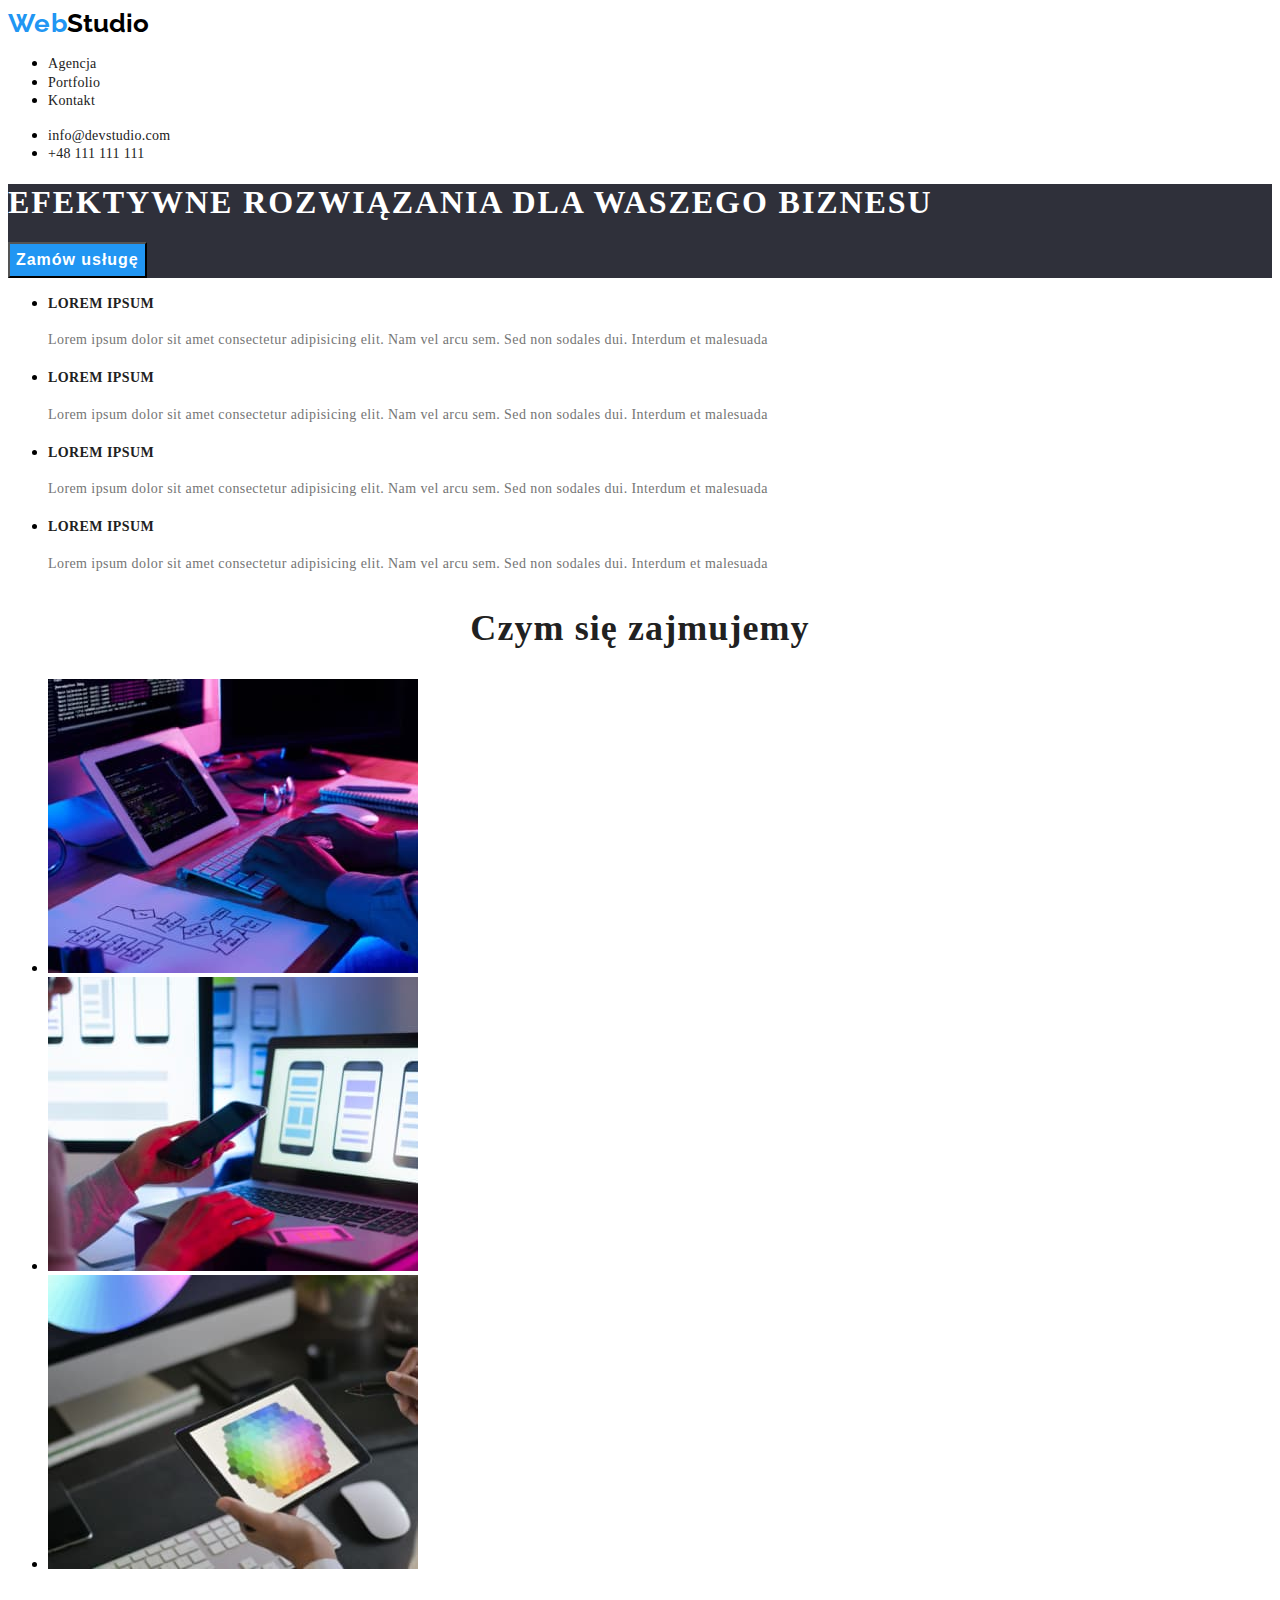
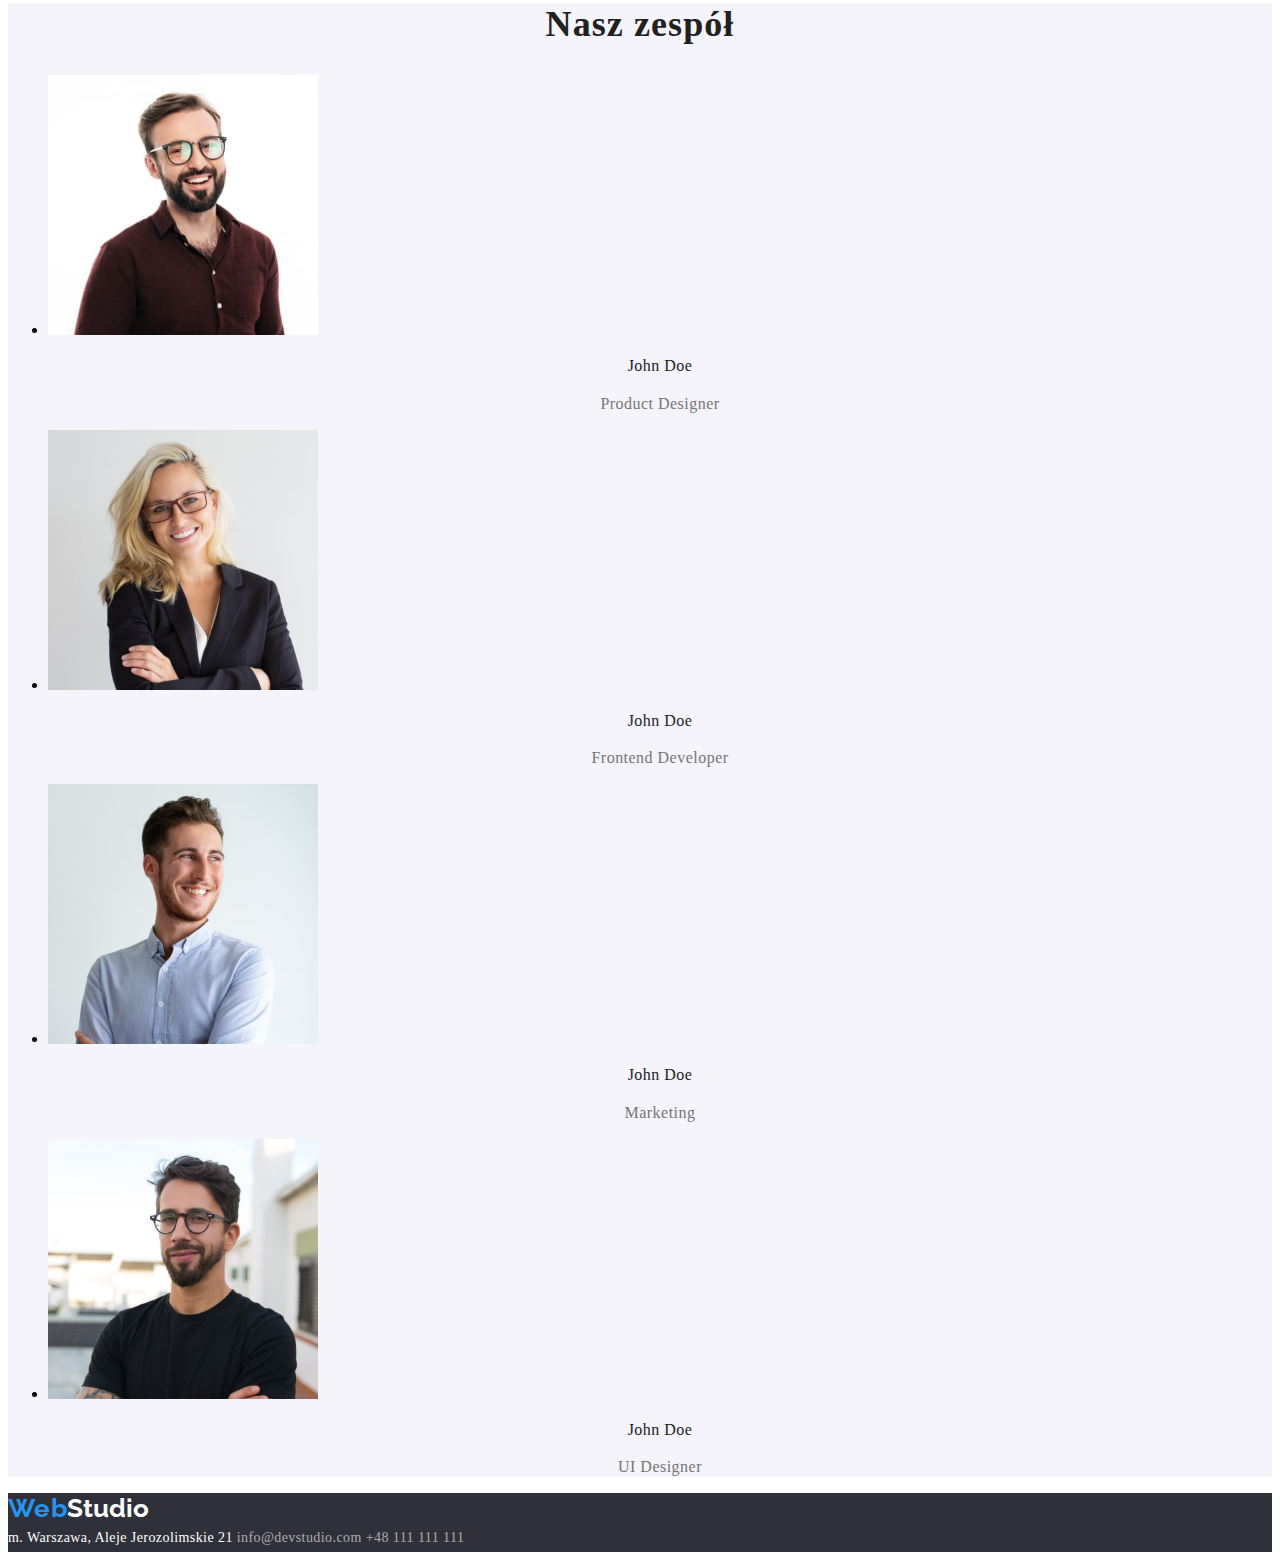
==== index.html @ e18d8bf0 "Update index.html" ====
<!DOCTYPE html>
<html lang="en">
  <head>
    <meta charset="UTF-8" />
    <meta http-equiv="X-UA-Compatible" content="IE=edge" />
    <meta name="viewport" content="width=device-width, initial-scale=1.0" />
    <title>WebStudio</title>
    <link rel="preconnect" href="https://fonts.googleapis.com" />
    <link rel="preconnect" href="https://fonts.gstatic.com" crossorigin />
    <link
      href="https://fonts.googleapis.com/css2?family=Raleway:wght@700&family=Roboto:wght@400;500;700;900&display=swap"
      rel="stylesheet"
    />
    <link rel="stylesheet" href="./css/styles.css" />
    <style>
      .body {
        color: var(--text-color-pirmary);
        font-family: var(--font-pirmary);
        background-color: var(--background-color-primary);
      }
    </style>
  </head>
  <body>
    <header>
      <nav>
        <a class="post-body" href="index.html"><span class="accent, post-body1">Web</span>Studio</a>
        <ul>
          <li><a class="headline" href="#agencja">Agencja</a></li>
          <li><a class="headline" href="portfolio.html">Portfolio</a></li>
          <li><a class="headline" href="#kontakt">Kontakt</a></li>
        </ul>
      </nav>
      <ul>
        <li><a class="headline" href="mailto:info@devstudio">info@devstudio.com</a></li>
        <li><a class="headline" href="tel:+48111111111">+48 111 111 111</a></li>
      </ul>
    </header>
    <main>
      <section class="background2">
        <h1 class="title1">EFEKTYWNE ROZWIĄZANIA DLA WASZEGO BIZNESU</h1>
        <button class="button1" type="button">Zamów usługę</button>
      </section>
      <section>
        <ul>
          <li>
            <h3 class="lorem">Lorem ipsum</h3>
            <p class="lorem1">
              Lorem ipsum dolor sit amet consectetur adipisicing elit. Nam vel arcu sem. Sed non
              sodales dui. Interdum et malesuada
            </p>
          </li>
          <li>
            <h3 class="lorem">Lorem ipsum</h3>
            <p class="lorem1">
              Lorem ipsum dolor sit amet consectetur adipisicing elit. Nam vel arcu sem. Sed non
              sodales dui. Interdum et malesuada
            </p>
          </li>
          <li>
            <h3 class="lorem">Lorem ipsum</h3>
            <p class="lorem1">
              Lorem ipsum dolor sit amet consectetur adipisicing elit. Nam vel arcu sem. Sed non
              sodales dui. Interdum et malesuada
            </p>
          </li>
          <li>
            <h3 class="lorem">Lorem ipsum</h3>
            <p class="lorem1">
              Lorem ipsum dolor sit amet consectetur adipisicing elit. Nam vel arcu sem. Sed non
              sodales dui. Interdum et malesuada
            </p>
          </li>
        </ul>
      </section>
      <section>
        <h2 class="title2">Czym się zajmujemy</h2>
        <ul>
          <li>
            <img src="./images/coding.jpg" alt="pisanie kodu" width="370" height="294" />
          </li>
          <li>
            <img src="./images/smartphone.jpg" alt="tworzenie aplikacji" width="370" height="294" />
          </li>
          <li>
            <img src="./images/colors.jpg" alt="paleta kolorów" width="370" height="294" />
          </li>
        </ul>
      </section>
      <section class="background1">
        <h2 class="title2">Nasz zespół</h2>
        <ul>
          <li>
            <img src="./images/man.jpg" alt="Mężczyzna" width="270" height="260" />
            <h3 class="names">John Doe</h3>
            <p class="names2">Product Designer</p>
          </li>
          <li>
            <img src="./images/woman.jpg" alt="Kobieta" width="270" height="260" />
            <h3 class="names">John Doe</h3>
            <p class="names2">Frontend Developer</p>
          </li>
          <li>
            <img src="./images/man1.jpg" alt="Mężczyzna" width="270" height="260" />
            <h3 class="names">John Doe</h3>
            <p class="names2">Marketing</p>
          </li>
          <li>
            <img src="./images/man2.jpg" alt="Mężczyzna" width="270" height="260" />
            <h3 class="names">John Doe</h3>
            <p class="names2">UI Designer</p>
          </li>
        </ul>
      </section>
    </main>
    <footer class="background2">
      <a class="post-body2" href="index.html"><span class="accent, post-body1">Web</span>Studio</a>
      <address class="address" id="kontakt">
        m. Warszawa, Aleje Jerozolimskie 21
        <a class="link" href="mailto:info@devstudio">info@devstudio.com</a>
        <a class="link" href="tel:+48111111111">+48 111 111 111</a>
      </address>
    </footer>
  </body>
</html>
---- css/styles.css ----
:root {
  --font-primary: 'Roboto', sans-serif;
  --font-secondary: 'Raleway', sans-serif;
  --text-color-primary: rgba(33, 33, 33, 1);
  --text-color-secondary: rgba(0, 0, 0, 1);
  --text-color-tertiary: rgba(33, 150, 243, 1);
  --text-color-quaternary: rgba(255, 255, 255, 1);
  --text-color-quinary: rgba(117, 117, 117, 1);
  --text-color-senary: rgba(255, 255, 255, 0.6);
  --background-color-primary: #e5e5e5;
  --background-color-secondary: rgba(255, 255, 255, 1);
  --background-color-tertiary: rgba(47, 48, 58, 1);
  --background-color-quaternary: rgba(33, 150, 243, 1);
  --background-color-quinary: rgba(245, 244, 250, 1);
}
.headline {
  color: var(--text-color-primary);
  font-weight: 500;
  text-decoration: none;
  font-size: 14px;
  line-height: 1.17;
  letter-spacing: 0.02em;
}
.headline:hover,
.headline:focus {
  color: var(--text-color-tertiary);
}
.post-body {
  color: var(--text-color-secondary);
  text-decoration: none;
  font-family: var(--font-secondary);
  font-weight: 700;
  font-size: 26px;
  text-align: center;
  line-height: 1.17;
}
.post-body1 {
  color: var(--text-color-tertiary);
  text-decoration: none;
  font-family: var(--font-secondary);
  font-weight: 700;
  font-size: 26px;
  text-align: center;
  line-height: 1.17;
  letter-spacing: 0.03em;
}
.post-body2 {
  color: var(--text-color-quaternary);
  text-decoration: none;
  font-family: var(--font-secondary);
  font-weight: 700;
  font-size: 26px;
  text-align: center;
  line-height: 1.17;
}
.title1 {
  color: var(--text-color-quaternary);
  font-weight: 900;
  background-color: var(--background-color-tertiary);
  letter-spacing: 0.06em;
}
.title2 {
  color: var(--text-color-primary);
  font-weight: 700;
  font-size: 36px;
  line-height: 1.17;
  text-align: center;
  letter-spacing: 0.03em;
}
.title3 {
  color: var(--background-color-primary);
  font-weight: 700;
  font-size: 18px;
  line-height: 2;
  letter-spacing: 0.03em;
}
.background {
  background-color: var(--background-color-primary);
}
.background1 {
  background-color: var(--background-color-quinary);
}
.background2 {
  background-color: var(--background-color-tertiary);
  font-style: normal;
}
.background3 {
  background-color: var(--background-color-secondary);
}

.button1 {
  color: var(--text-color-quaternary);
  font-weight: 700;
  background-color: var(--background-color-quaternary);
  cursor: pointer;
  text-align: center;
  font-size: 16px;
  line-height: 1.87;
  outline: none;
  letter-spacing: 0.06em;
}
.button2 {
  color: var(--text-color-primary);
  font-weight: 500;
  background-color: var(--background-color-quinary);
  cursor: pointer;
  border: none;
  font-size: 16px;
  line-height: 1.62;
  text-align: center;
  letter-spacing: 0.03em;
}
.button2:hover,
.button2:focus {
  color: var(--text-color-quaternary);
  background-color: var(--background-color-quaternary);
}
.lorem {
  color: var(--text-color-primary);
  font-weight: 700;
  text-transform: uppercase;
  font-size: 14px;
  line-height: 1.17;
  letter-spacing: 0.03em;
}
.lorem1 {
  color: var(--text-color-quinary);
  font-size: 14px;
  line-height: 2;
  letter-spacing: 0.03em;
}
.names {
  color: var(--text-color-primary);
  font-weight: 500;
  font-size: 16px;
  line-height: 1.33;
  text-align: center;
  letter-spacing: 0.03em;
}
.names2 {
  color: var(--text-color-quinary);
  font-size: 16px;
  line-height: 1.33;
  text-align: center;
  letter-spacing: 0.03em;
}
.link {
  color: var(--text-color-senary);
  text-decoration: none;
  font-size: 14px;
  line-height: 1.17;
  letter-spacing: 0.03em;
}
.link:hover,
link:focus {
  color: var(--text-color-tertiary);
}

.link2 {
  color: var(--text-color-quinary);
  text-decoration: none;
  font-size: 14px;
  line-height: 1.17;
  letter-spacing: 0.03em;
}
.link2:hover,
.link2:focus {
  color: var(--text-color-tertiary);
}
.address {
  color: var(--text-color-quaternary);
  font-size: 14px;
  line-height: 2;
  font-style: normal;
  letter-spacing: 0.03em;
}
.paragraph {
  color: var(--text-color-quinary);
  font-size: 16px;
  line-height: 1.87;
  letter-spacing: 0.03em;
}
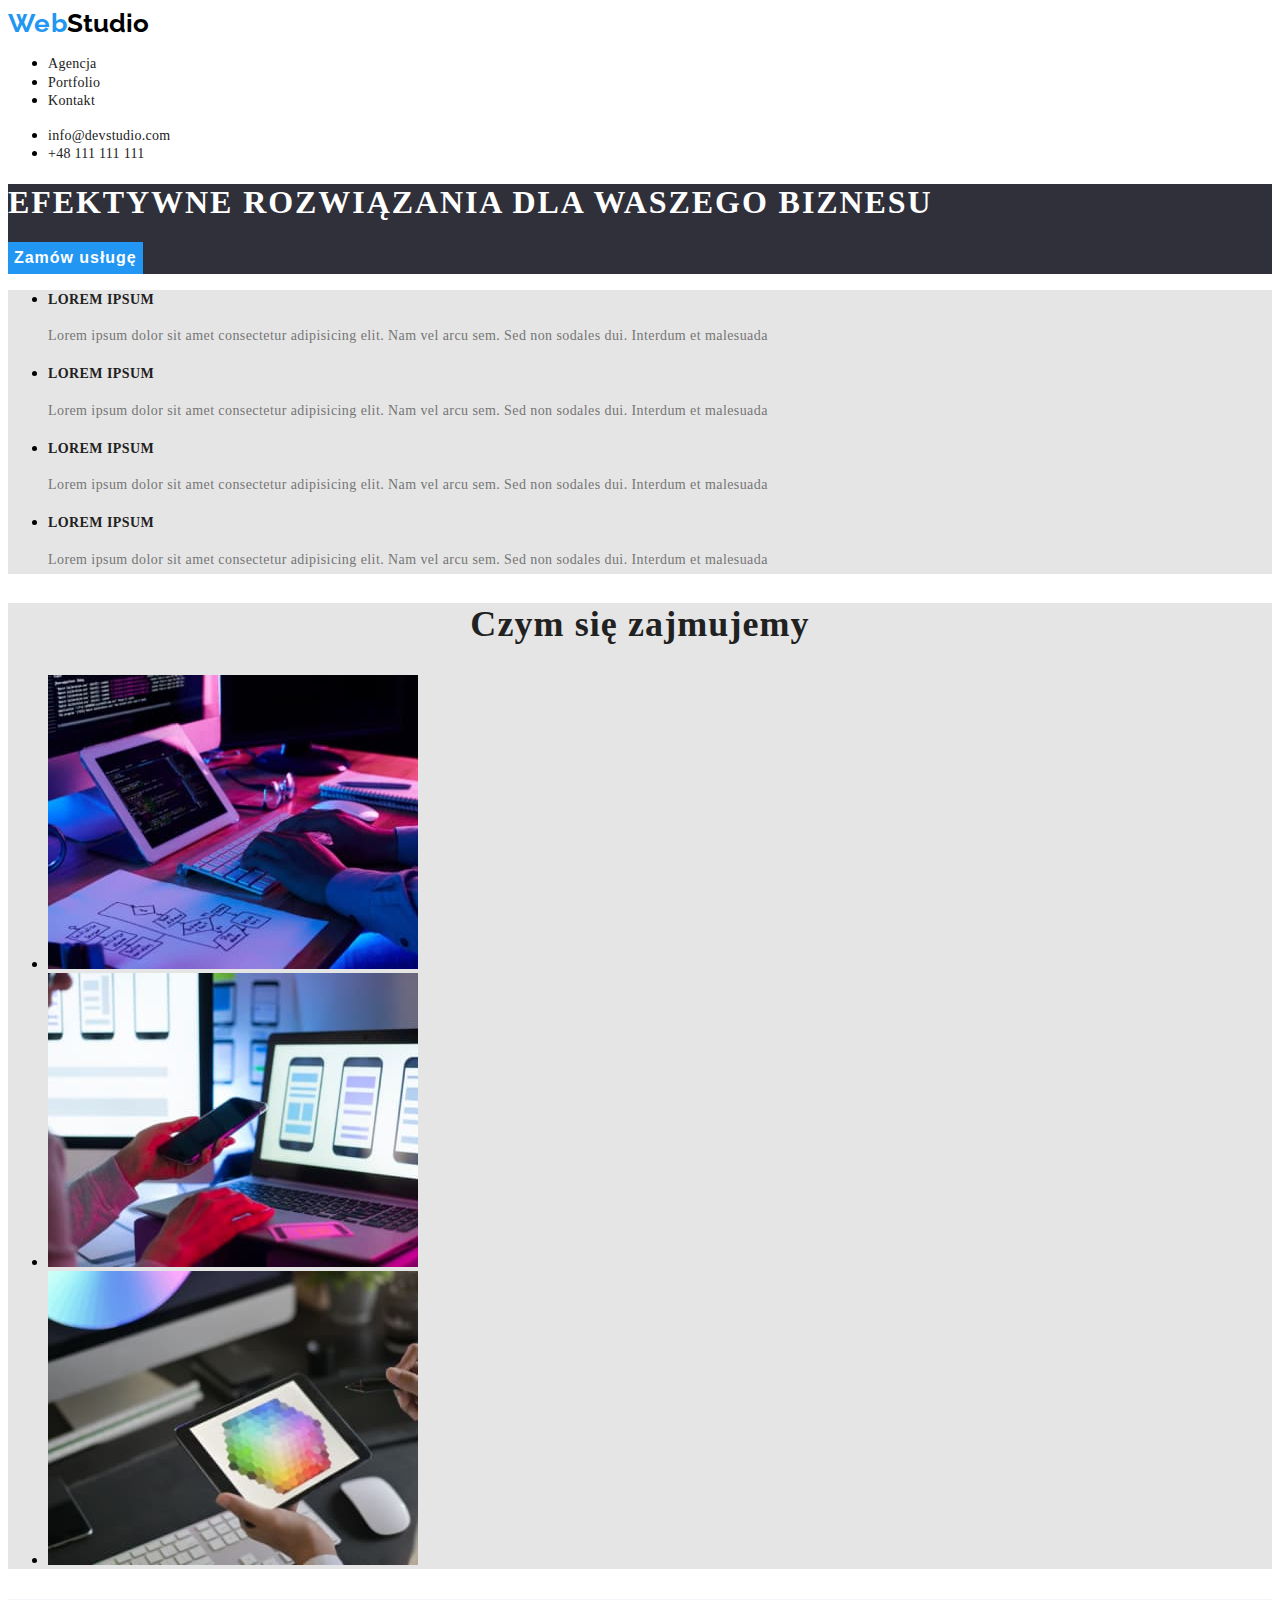
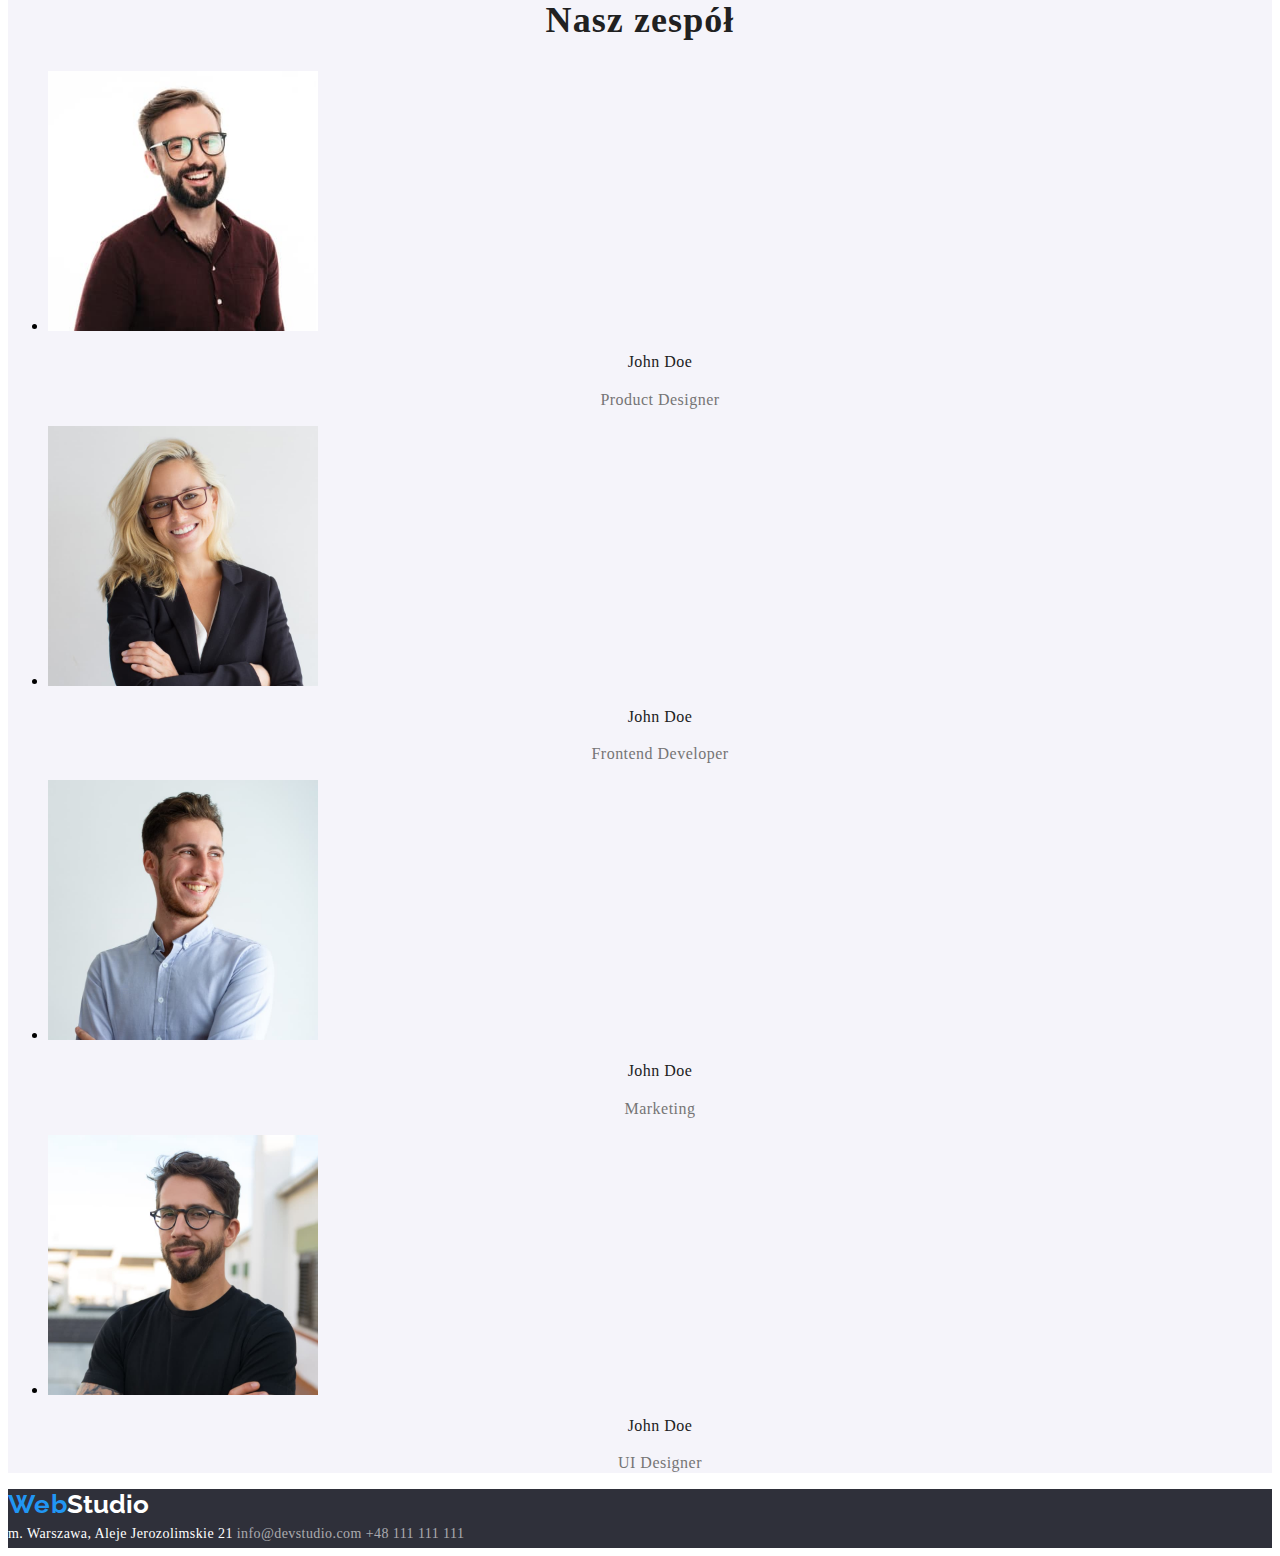
==== commit 5205ada1: "a" ====
--- a/index.html
+++ b/index.html
@@ -40,7 +40,7 @@
         <h1 class="title1">EFEKTYWNE ROZWIĄZANIA DLA WASZEGO BIZNESU</h1>
         <button class="button1" type="button">Zamów usługę</button>
       </section>
-      <section>
+      <section class="background">
         <ul>
           <li>
             <h3 class="lorem">Lorem ipsum</h3>
@@ -72,7 +72,7 @@
           </li>
         </ul>
       </section>
-      <section>
+      <section class="background">
         <h2 class="title2">Czym się zajmujemy</h2>
         <ul>
           <li>
--- a/css/styles.css
+++ b/css/styles.css
@@ -96,7 +96,7 @@
   text-align: center;
   font-size: 16px;
   line-height: 1.87;
-  outline: none;
+  border: none;
   letter-spacing: 0.06em;
 }
 .button2 {
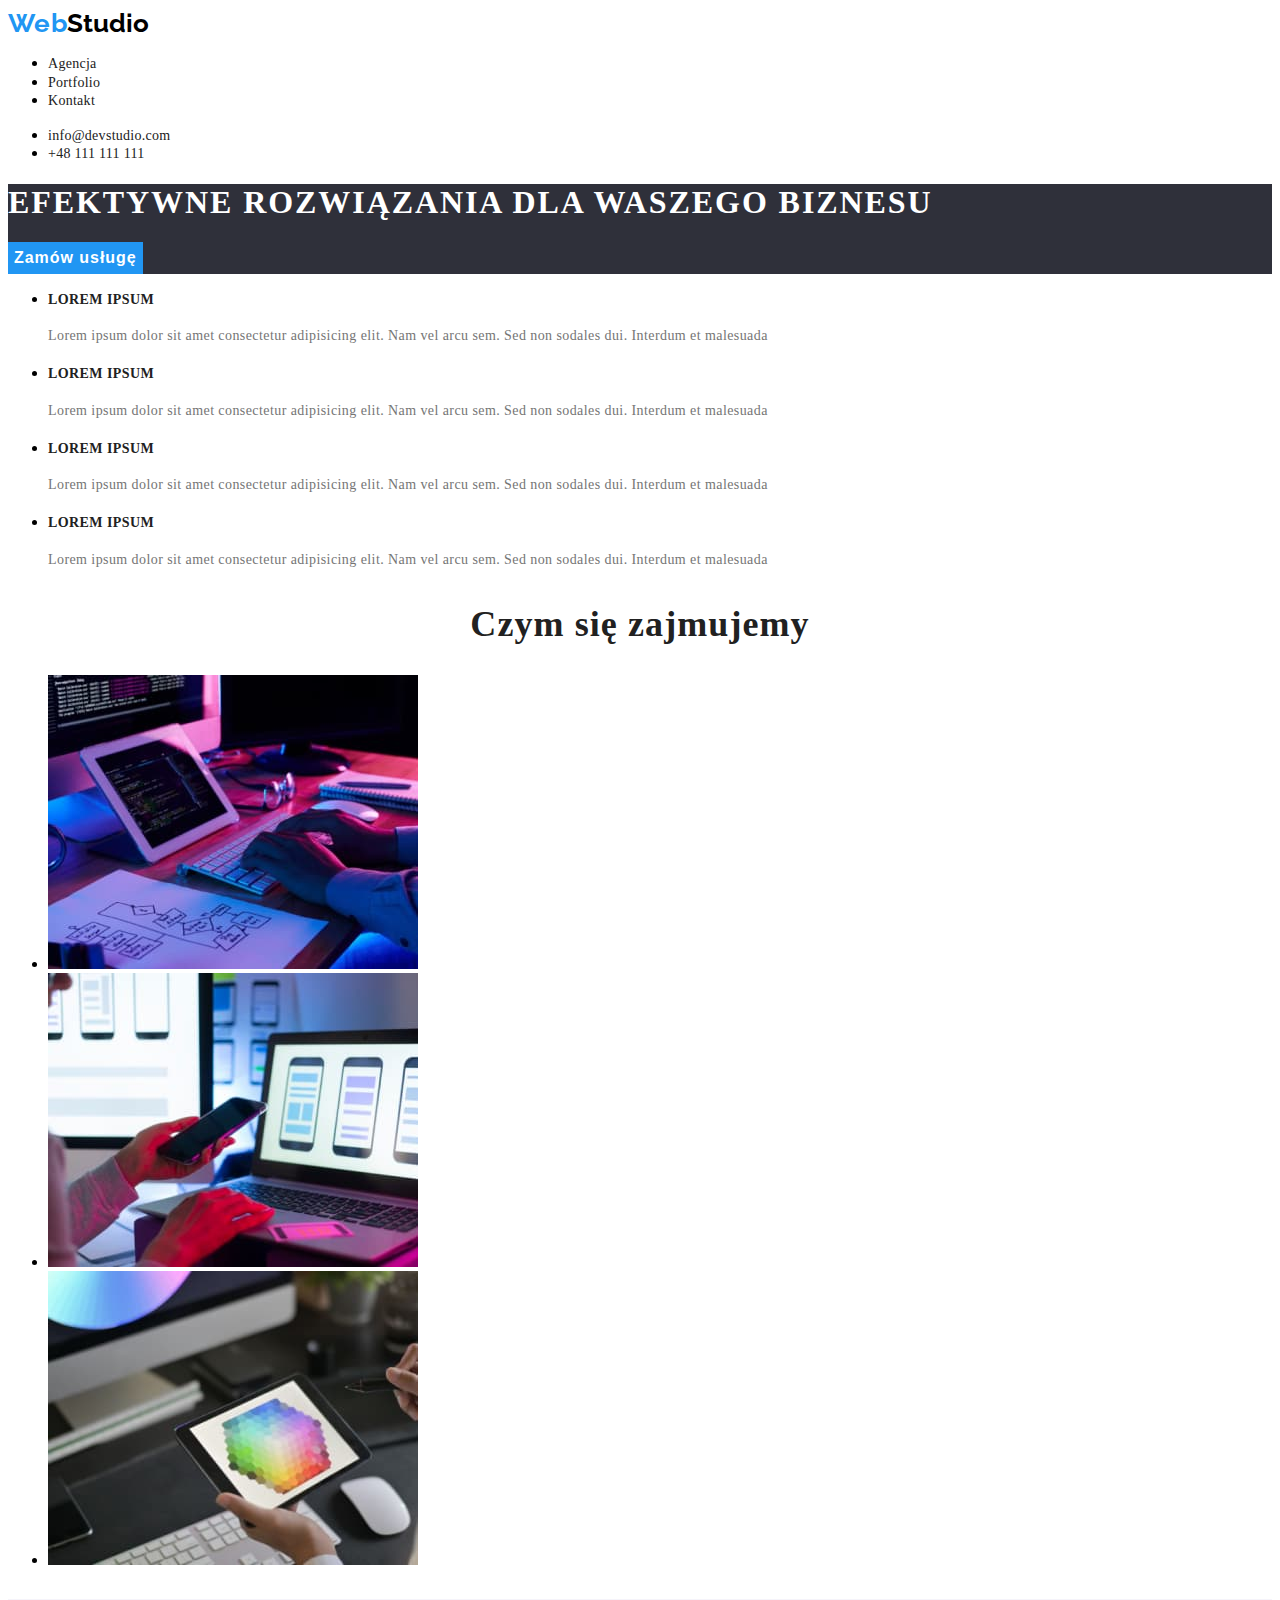
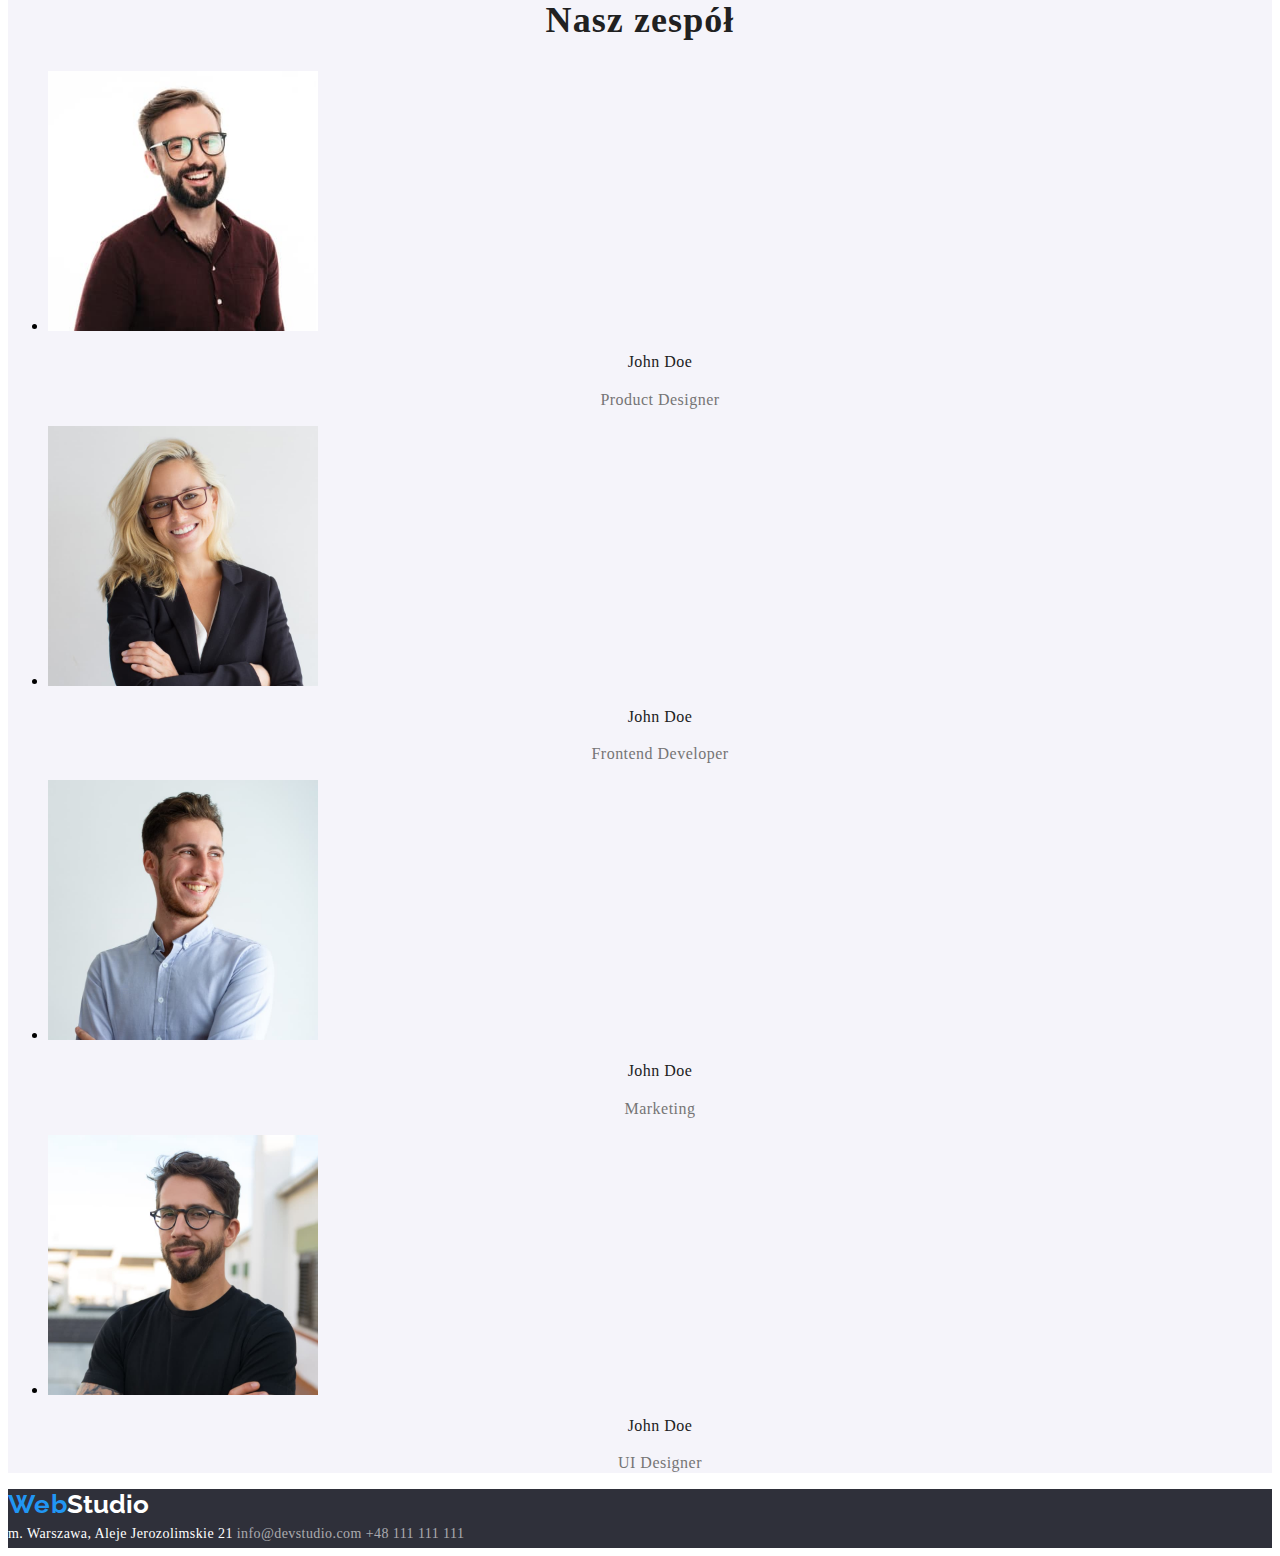
==== commit 9a88241a: "Update index.html" ====
--- a/index.html
+++ b/index.html
@@ -40,7 +40,7 @@
         <h1 class="title1">EFEKTYWNE ROZWIĄZANIA DLA WASZEGO BIZNESU</h1>
         <button class="button1" type="button">Zamów usługę</button>
       </section>
-      <section class="background">
+      <section>
         <ul>
           <li>
             <h3 class="lorem">Lorem ipsum</h3>
@@ -72,7 +72,7 @@
           </li>
         </ul>
       </section>
-      <section class="background">
+      <section>
         <h2 class="title2">Czym się zajmujemy</h2>
         <ul>
           <li>
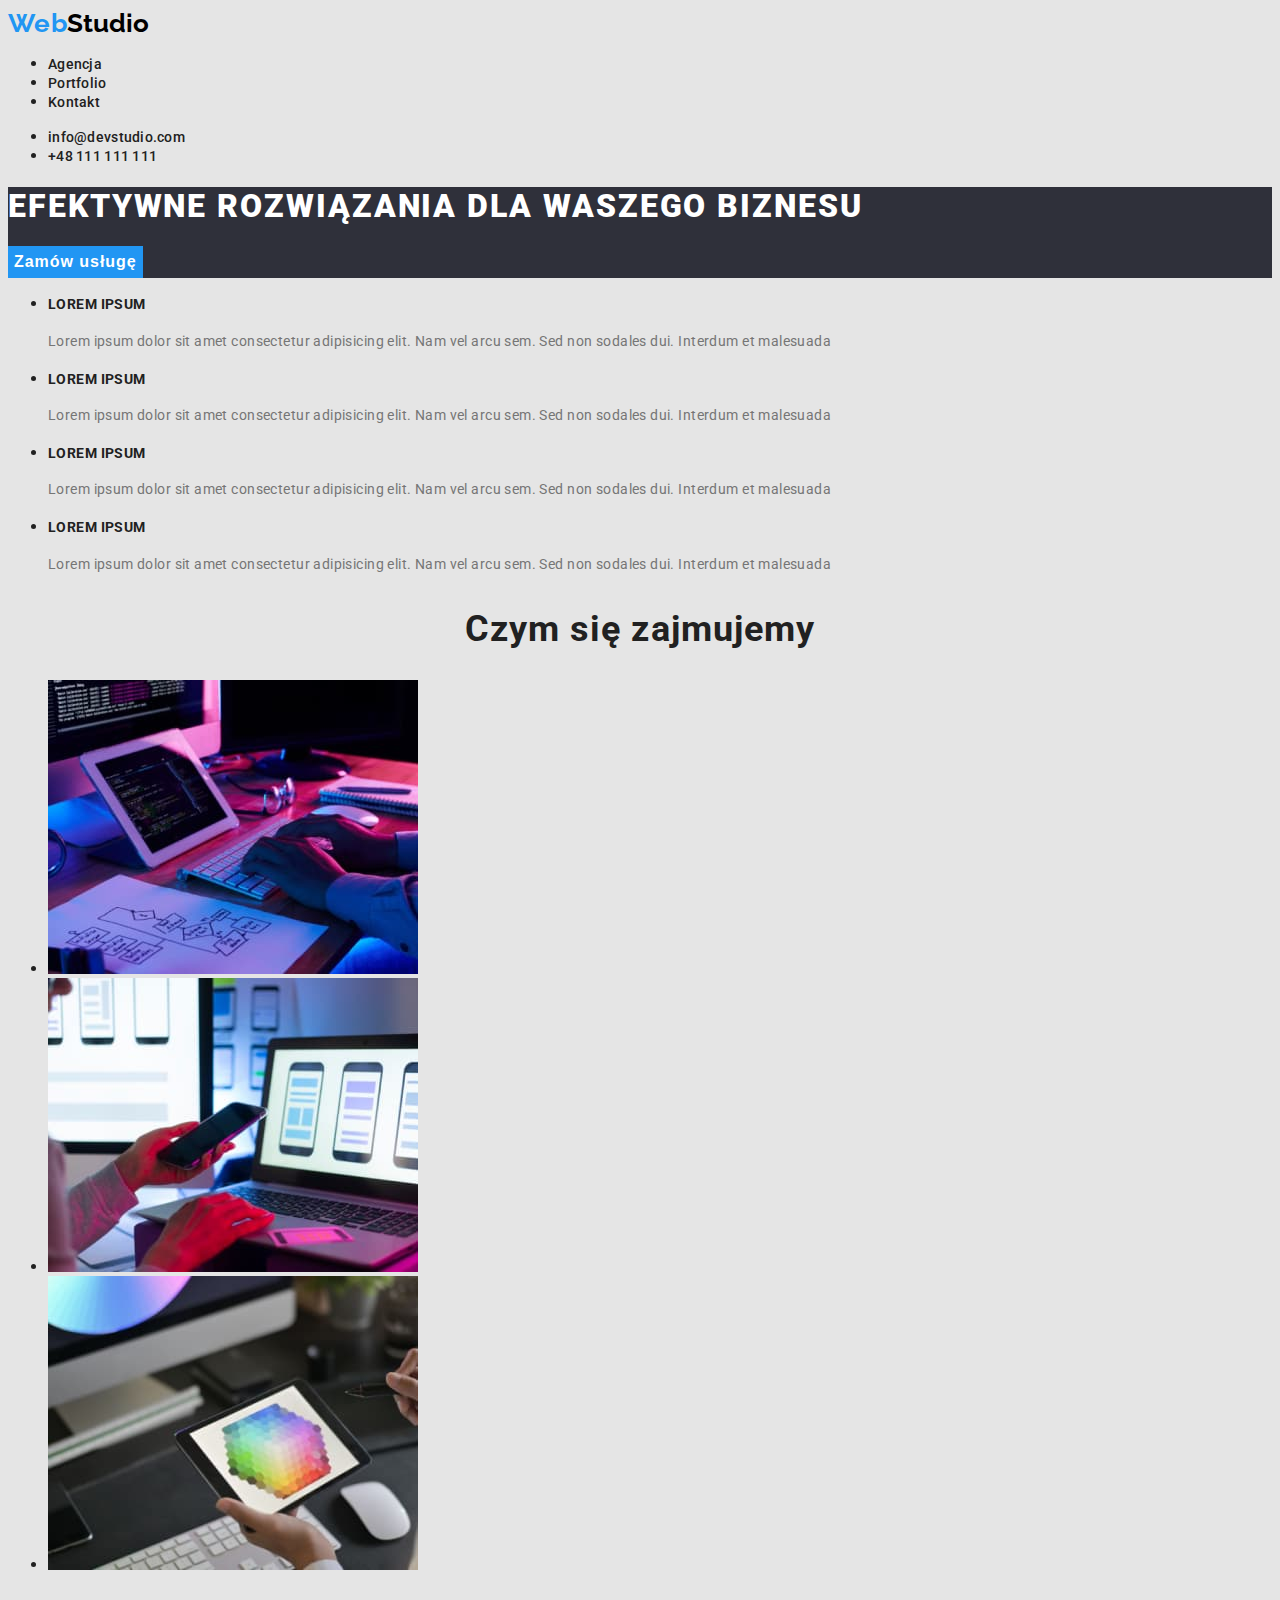
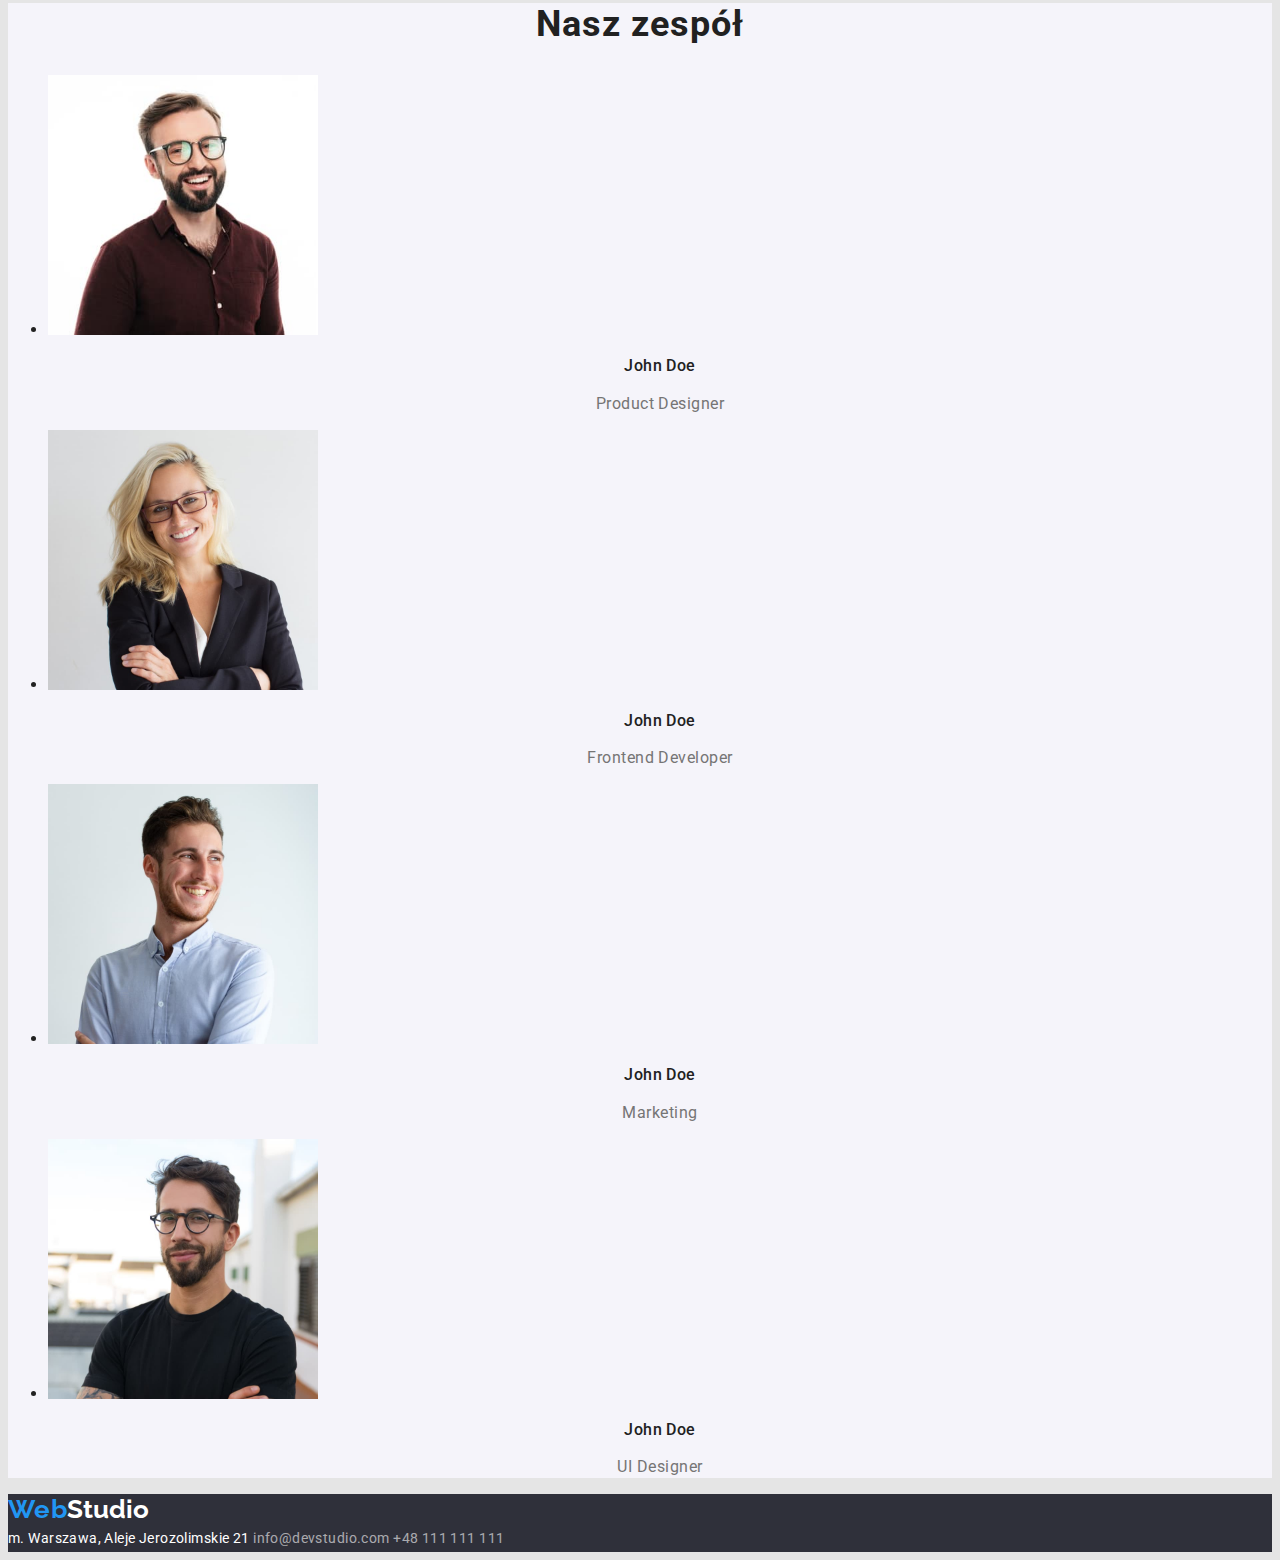
==== commit 257bf13c: "a" ====
--- a/index.html
+++ b/index.html
@@ -12,15 +12,8 @@
       rel="stylesheet"
     />
     <link rel="stylesheet" href="./css/styles.css" />
-    <style>
-      .body {
-        color: var(--text-color-pirmary);
-        font-family: var(--font-pirmary);
-        background-color: var(--background-color-primary);
-      }
-    </style>
   </head>
-  <body>
+  <body class="body">
     <header>
       <nav>
         <a class="post-body" href="index.html"><span class="accent, post-body1">Web</span>Studio</a>
--- a/css/styles.css
+++ b/css/styles.css
@@ -7,11 +7,16 @@
   --text-color-quaternary: rgba(255, 255, 255, 1);
   --text-color-quinary: rgba(117, 117, 117, 1);
   --text-color-senary: rgba(255, 255, 255, 0.6);
-  --background-color-primary: #e5e5e5;
+  --background-color-primary: rgb(229, 229, 229);
   --background-color-secondary: rgba(255, 255, 255, 1);
   --background-color-tertiary: rgba(47, 48, 58, 1);
   --background-color-quaternary: rgba(33, 150, 243, 1);
   --background-color-quinary: rgba(245, 244, 250, 1);
+}
+.body {
+  font-family: var(--font-primary);
+  color: var(--text-color-primary);
+  background-color: var(--background-color-primary);
 }
 .headline {
   color: var(--text-color-primary);
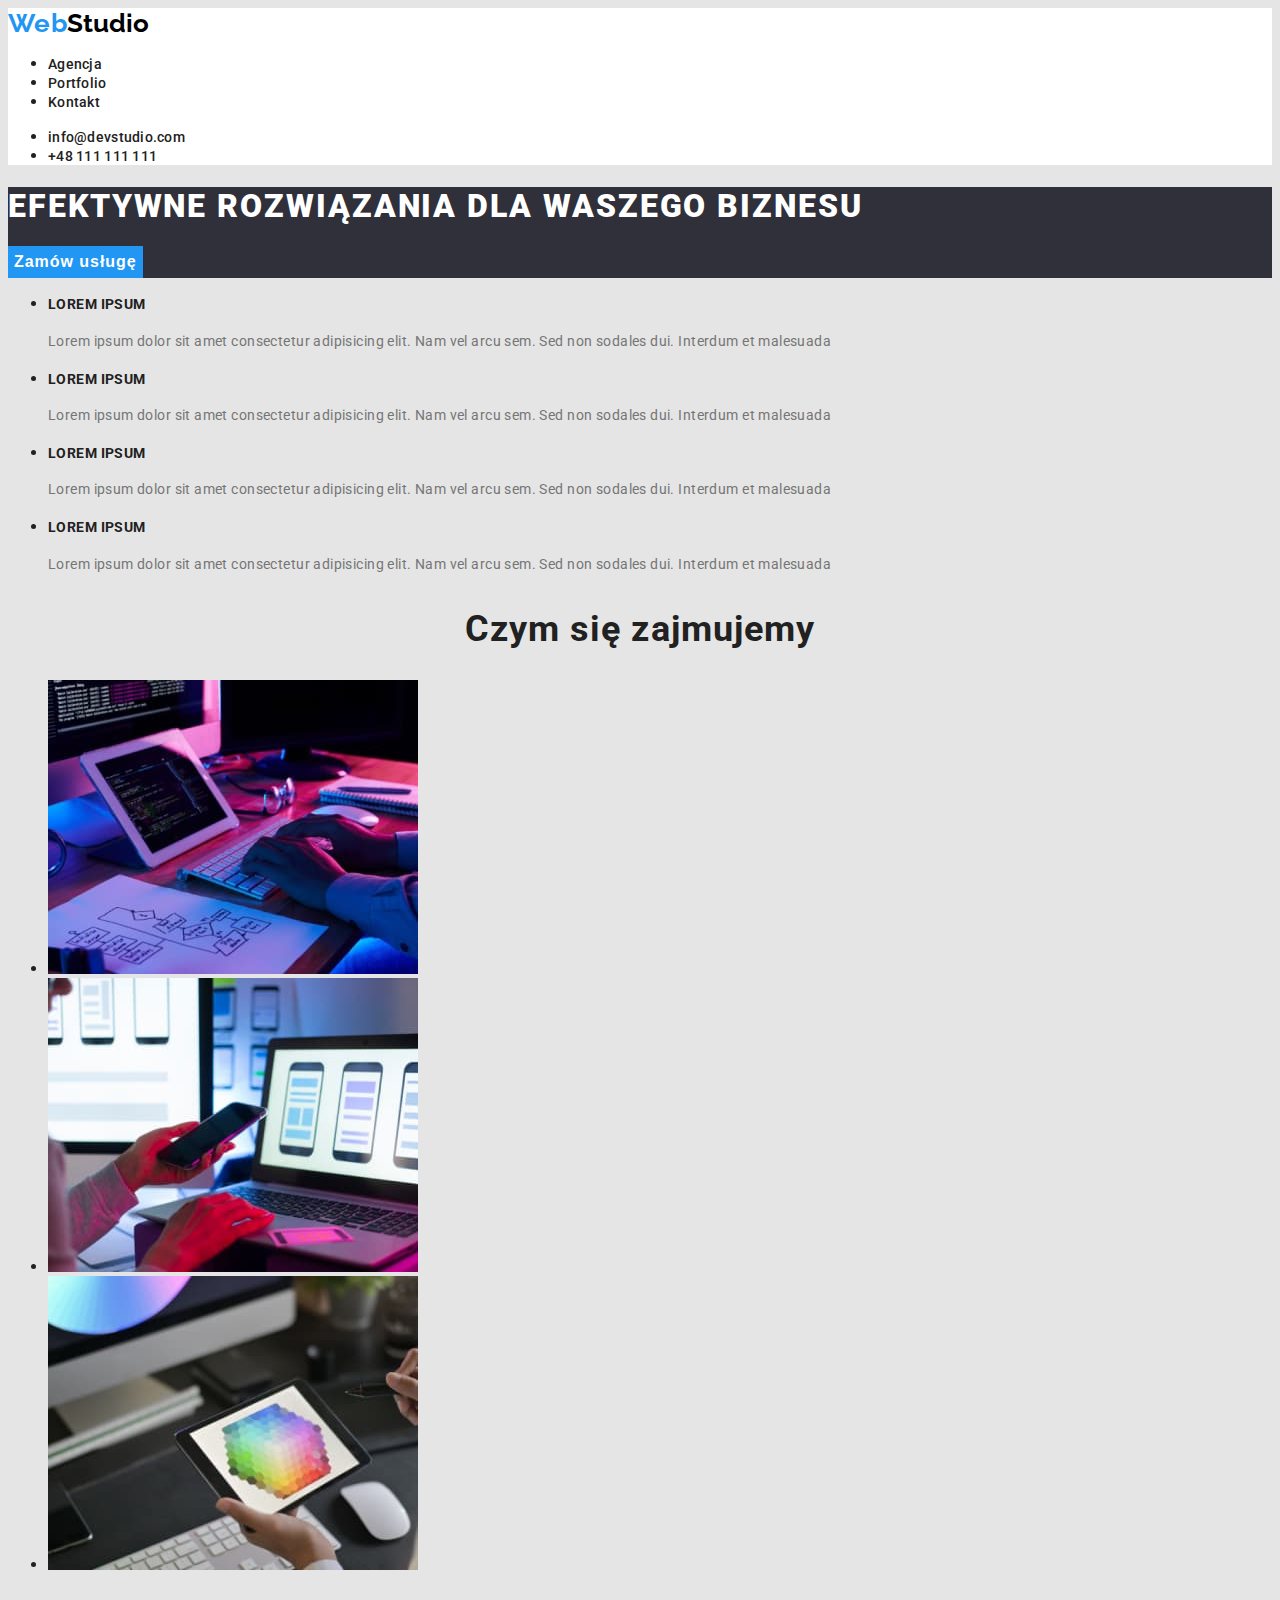
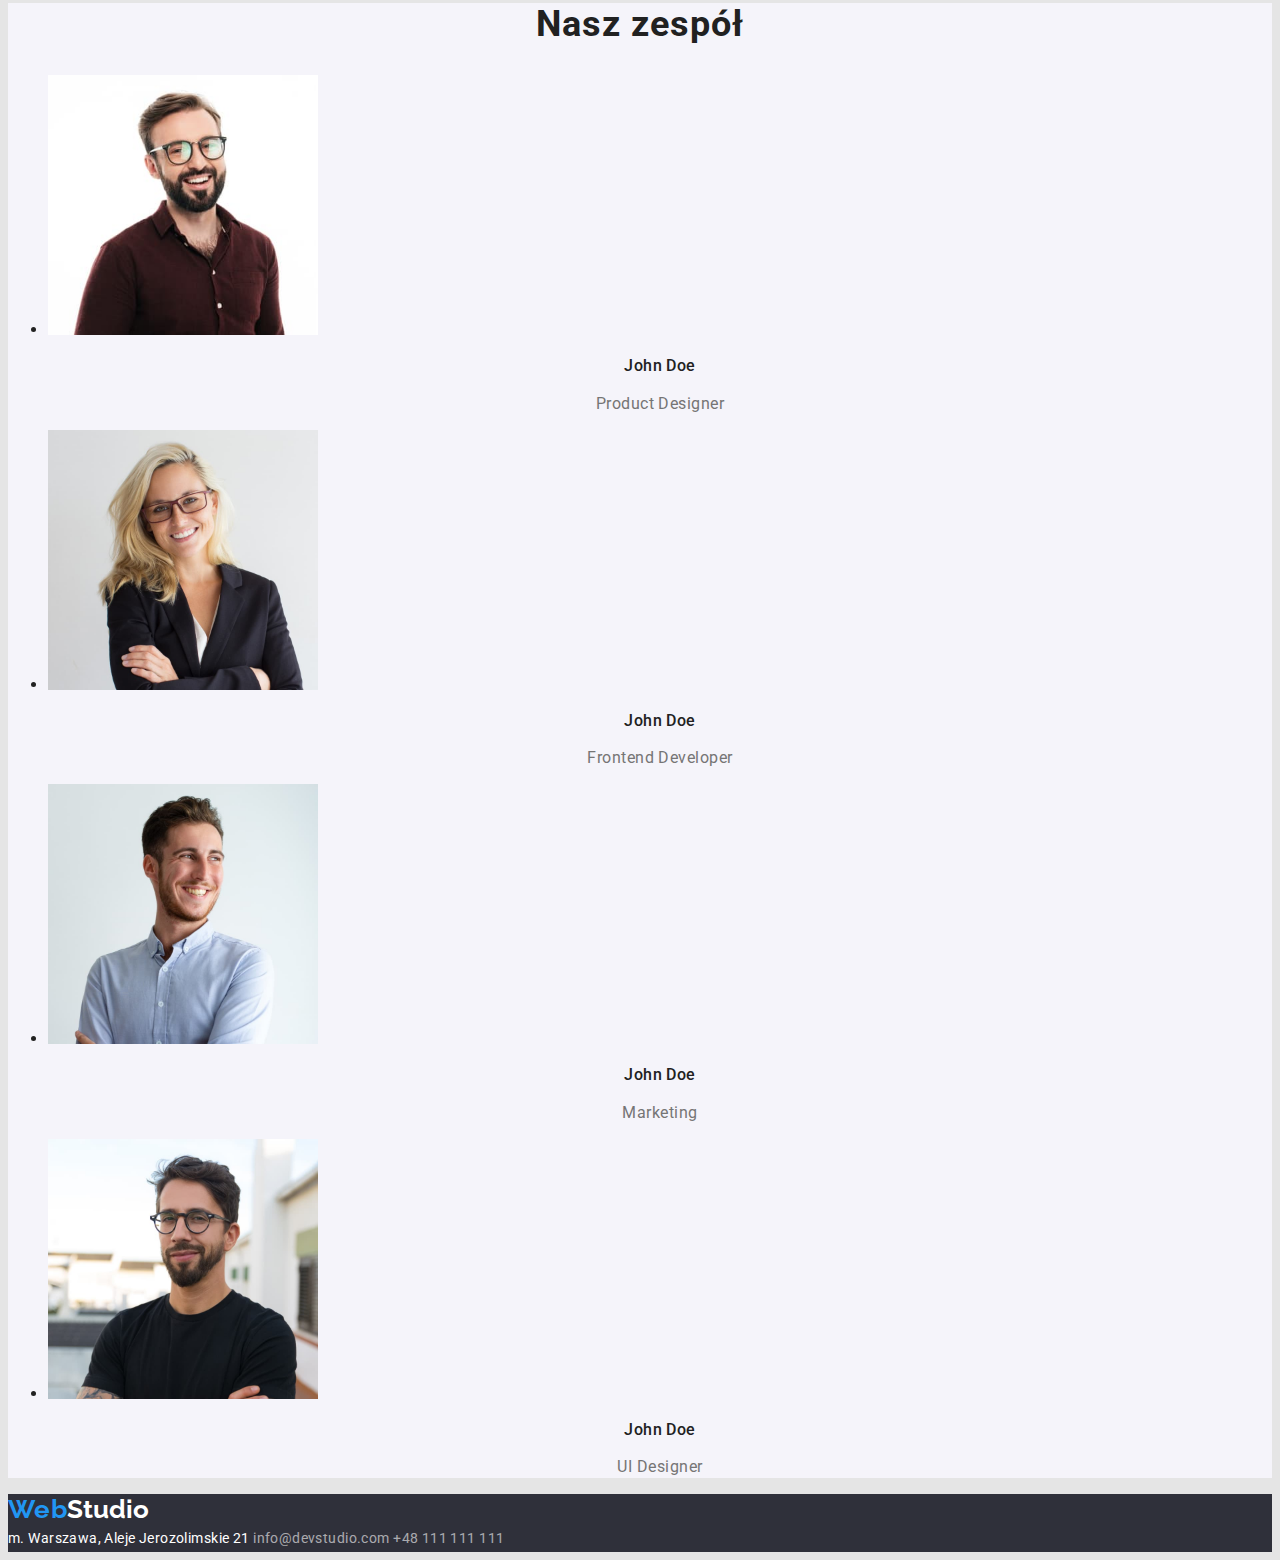
==== commit 304489b0: "Update index.html" ====
--- a/index.html
+++ b/index.html
@@ -14,7 +14,7 @@
     <link rel="stylesheet" href="./css/styles.css" />
   </head>
   <body class="body">
-    <header>
+    <header class="background3">
       <nav>
         <a class="post-body" href="index.html"><span class="accent, post-body1">Web</span>Studio</a>
         <ul>
